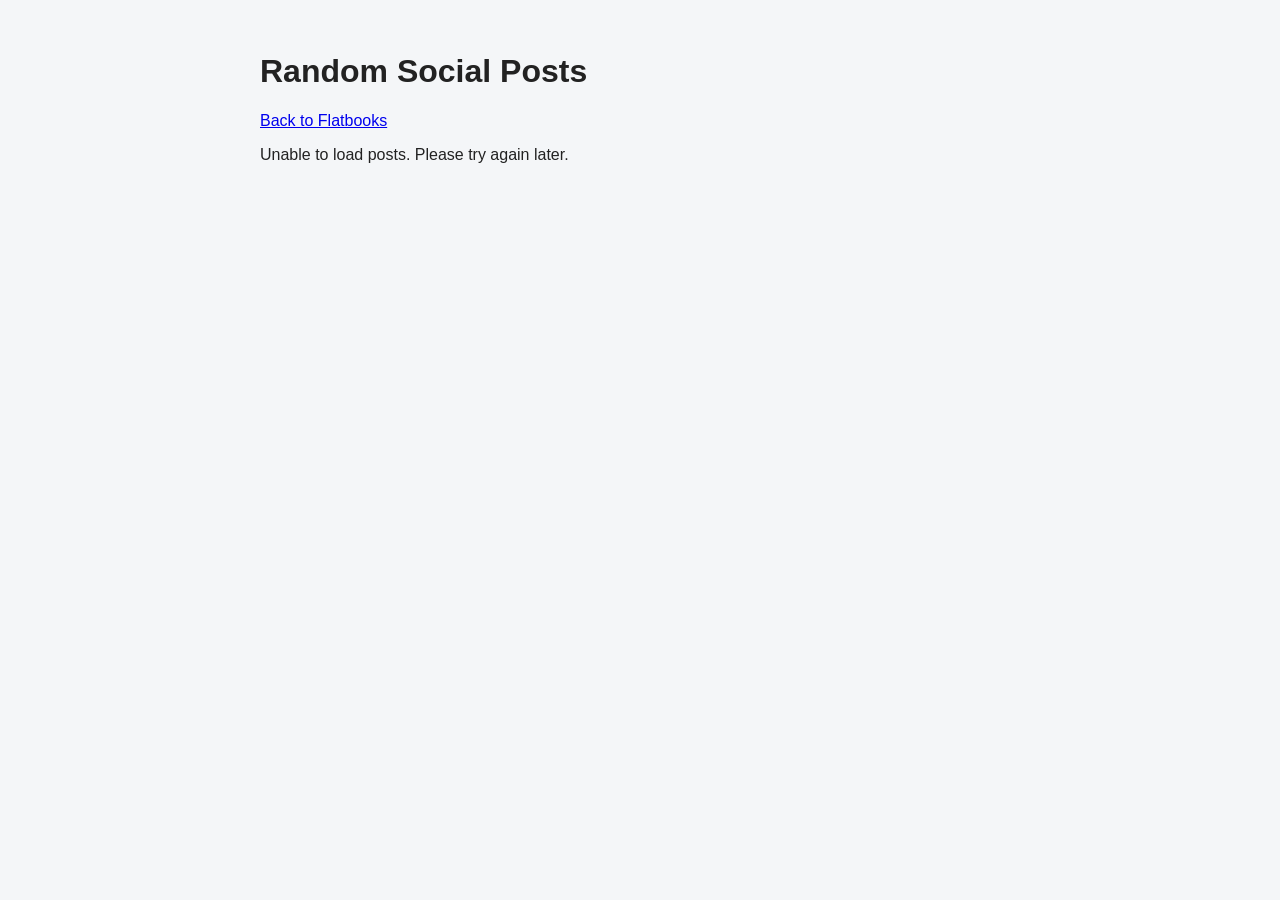
==== random-social.html @ 21c87882 "Completed Bookstore DOM lab" ====
<!DOCTYPE html>
<html lang="en">
<head>
    <meta charset="UTF-8">
    <meta name="viewport" content="width=device-width, initial-scale=1.0">
    <title>Random Social Media</title>
    <link rel="stylesheet" href="random-social.css">
</head>
<body>
    <main>
        <h1>Random Social Posts</h1>
        <p><a href="index.html">Back to Flatbooks</a></p>
        <p id="post-status" role="status" aria-live="polite">Loading posts...</p>
        <section id="posts" aria-label="Social media posts"></section>
    </main>
    <script src="random-social.js"></script>
</body>
</html>
---- random-social.css ----
body {
    margin: 0;
    padding: 2rem;
    color: #222;
    font-family: Arial, sans-serif;
    background: #f4f6f8;
}

main {
    max-width: 760px;
    margin: 0 auto;
}

#posts {
    display: grid;
    gap: 1rem;
}

#posts article {
    padding: 1rem 1.25rem;
    border-radius: 8px;
    background: #fff;
    box-shadow: 0 2px 8px rgb(0 0 0 / 10%);
}

#posts h2 {
    margin-top: 0;
}
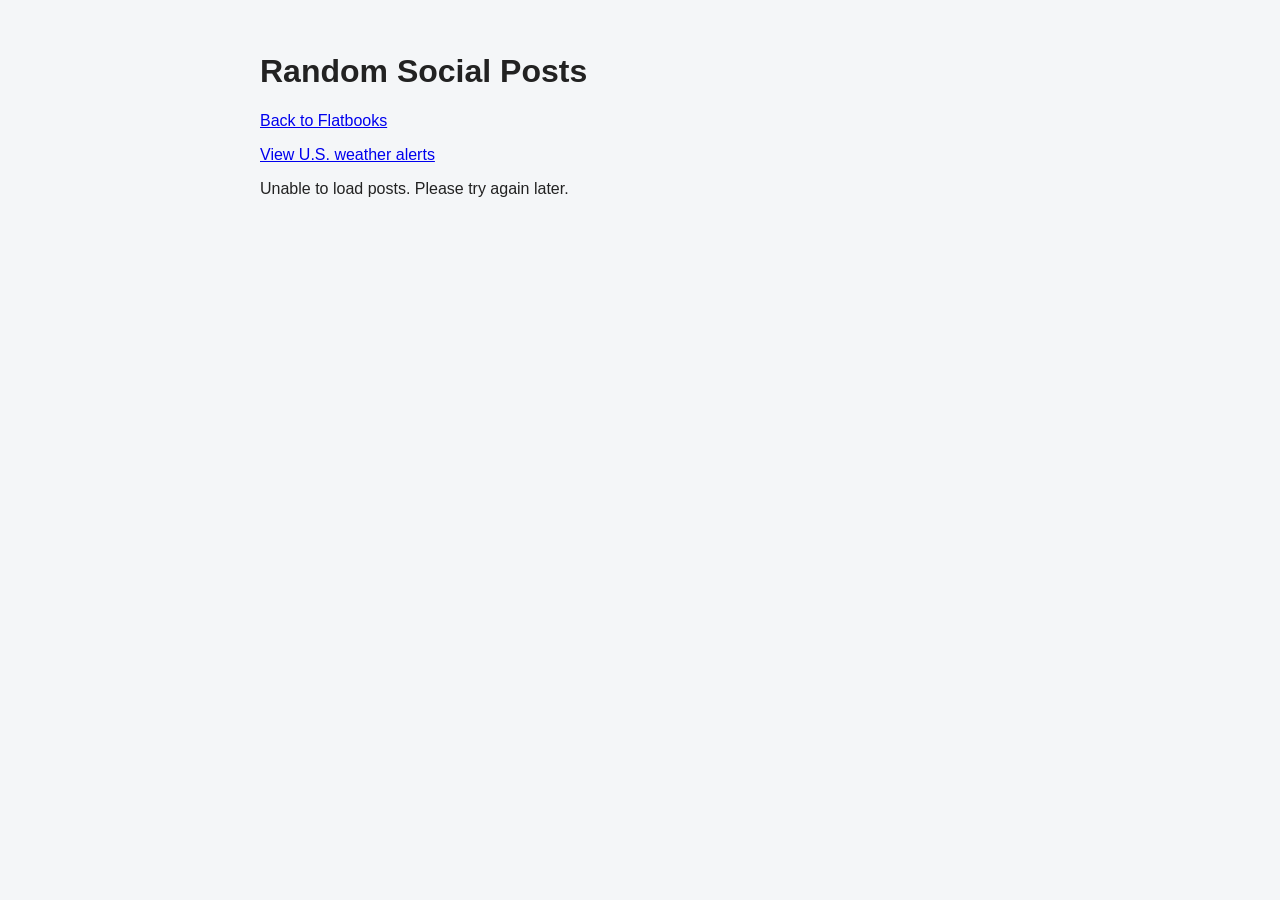
==== commit 156bc86b: "Completed Bookstore DOM lab" ====
--- a/random-social.html
+++ b/random-social.html
@@ -10,6 +10,7 @@
     <main>
         <h1>Random Social Posts</h1>
         <p><a href="index.html">Back to Flatbooks</a></p>
+        <p><a href="weather-alerts.html">View U.S. weather alerts</a></p>
         <p id="post-status" role="status" aria-live="polite">Loading posts...</p>
         <section id="posts" aria-label="Social media posts"></section>
     </main>
